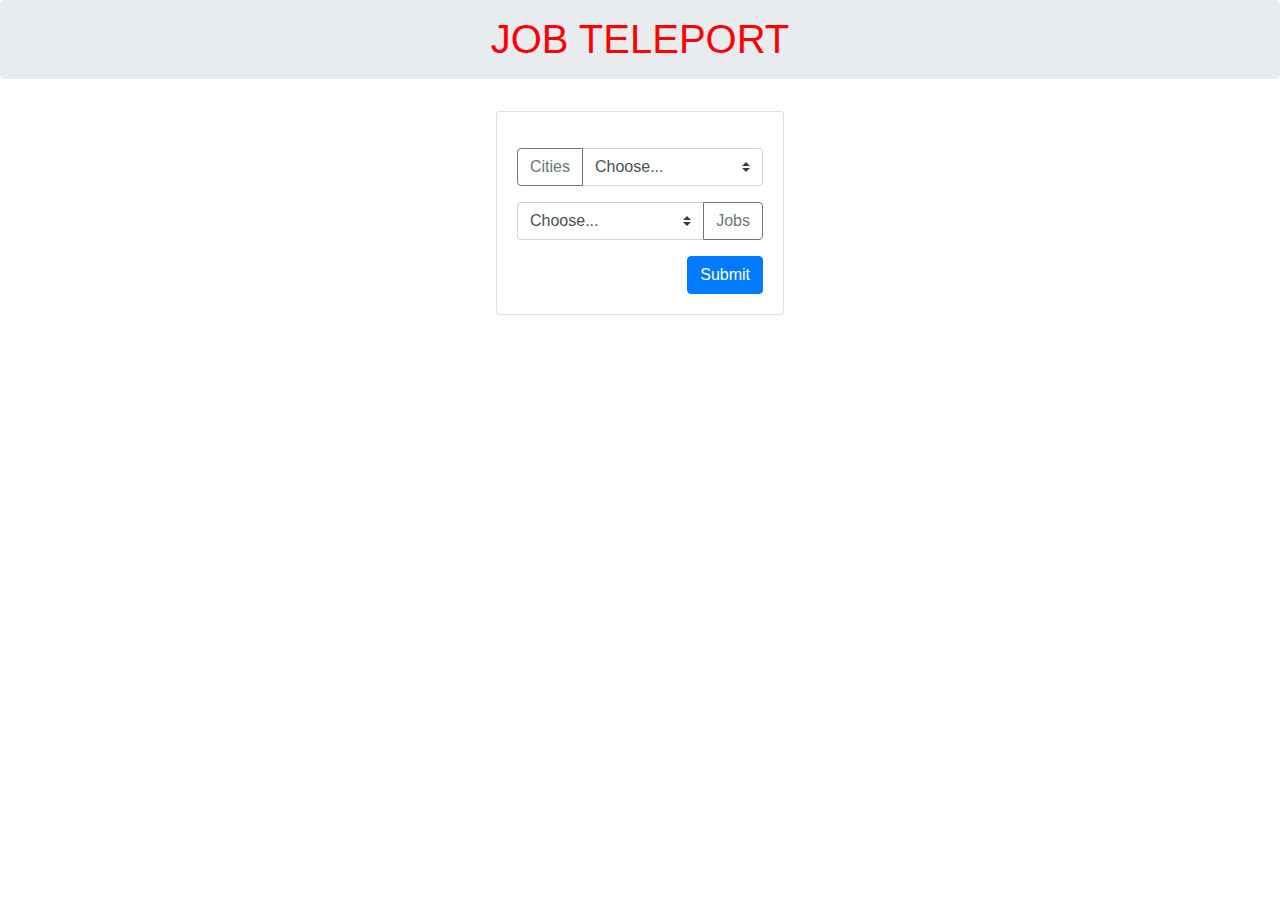
==== index.html @ f1d4abba "Testing dual api call" ====
<!DOCTYPE html>
<!--[if lt IE 7]>      <html class="no-js lt-ie9 lt-ie8 lt-ie7"> <![endif]-->
<!--[if IE 7]>         <html class="no-js lt-ie9 lt-ie8"> <![endif]-->
<!--[if IE 8]>         <html class="no-js lt-ie9"> <![endif]-->
<!--[if gt IE 8]>      <html class="no-js"> <!--<![endif]-->
<html>
  <head>
    <meta charset="utf-8" />
    <meta http-equiv="X-UA-Compatible" content="IE=edge" />
    <title></title>
    <meta name="description" content="" />
    <meta name="viewport" content="width=device-width, initial-scale=1" />
    <link
      rel="stylesheet"
      href="https://stackpath.bootstrapcdn.com/bootstrap/4.5.2/css/bootstrap.min.css"
      integrity="sha384-JcKb8q3iqJ61gNV9KGb8thSsNjpSL0n8PARn9HuZOnIxN0hoP+VmmDGMN5t9UJ0Z"
      crossorigin="anonymous"
    />
    <link rel="stylesheet" href="./style.css" />
  </head>
  <body>
    <div class="jumbotron">
      <h1 class="display-7">JOB TELEPORT</h1>
    </div>

    <div class="container">
      <div class="row">
<div class="col-sm-12" id="search-card">
  <div class="card" style="width: 18rem;">
    <div class="card-body">
      <h5 class="card-title"></h5>
      <p class="card-text">
        
        <div class="input-group mb-3">
          <div class="input-group-prepend">
            <button class="btn btn-outline-secondary" type="button" id="cityButton">Cities</button>
          </div>
          <select class="custom-select" id="inputGroupSelect03" aria-label="Example select with button addon">
            <option selected>Choose...</option>
            <option value="" style="display: none" data-reactid="30"></option>
  <option value="aarhus" data-reactid="31">Aarhus</option>
  <option value="adelaide" data-reactid="32">Adelaide</option>
  <option value="albuquerque" data-reactid="33">Albuquerque</option>
  <option value="almaty" data-reactid="34">Almaty</option>
  <option value="amsterdam" data-reactid="35">Amsterdam</option>
  <option value="anchorage" data-reactid="36">Anchorage</option>
  <option value="andorra" data-reactid="37">Andorra</option>
  <option value="ankara" data-reactid="38">Ankara</option>
  <option value="asheville" data-reactid="39">Asheville</option>
  <option value="asuncion" data-reactid="40">Asuncion</option>
  <option value="athens" data-reactid="41">Athens</option>
  <option value="atlanta" data-reactid="42">Atlanta</option>
  <option value="auckland" data-reactid="43">Auckland</option>
  <option value="austin" data-reactid="44">Austin</option>
  <option value="baku" data-reactid="45">Baku</option>
  <option value="bali" data-reactid="46">Bali</option>
  <option value="baltimore" data-reactid="47">Baltimore</option>
  <option value="bangkok" data-reactid="48">Bangkok</option>
  <option value="barcelona" data-reactid="49">Barcelona</option>
  <option value="beijing" data-reactid="50">Beijing</option>
  <option value="beirut" data-reactid="51">Beirut</option>
  <option value="belfast" data-reactid="52">Belfast</option>
  <option value="belgrade" data-reactid="53">Belgrade</option>
  <option value="belize-city" data-reactid="54">Belize City</option>
  <option value="bengaluru" data-reactid="55">Bengaluru</option>
  <option value="bergen" data-reactid="56">Bergen</option>
  <option value="berlin" data-reactid="57">Berlin</option>
  <option value="bern" data-reactid="58">Bern</option>
  <option value="bilbao" data-reactid="59">Bilbao</option>
  <option value="birmingham" data-reactid="60">Birmingham</option>
  <option value="birmingham-al" data-reactid="61">Birmingham, AL</option>
  <option value="bogota" data-reactid="62">Bogota</option>
  <option value="boise" data-reactid="63">Boise</option>
  <option value="bologna" data-reactid="64">Bologna</option>
  <option value="bordeaux" data-reactid="65">Bordeaux</option>
  <option value="boston" data-reactid="66">Boston</option>
  <option value="boulder" data-reactid="67">Boulder</option>
  <option value="bozeman" data-reactid="68">Bozeman</option>
  <option value="bratislava" data-reactid="69">Bratislava</option>
  <option value="brighton" data-reactid="70">Brighton</option>
  <option value="brisbane" data-reactid="71">Brisbane</option>
  <option value="bristol" data-reactid="72">Bristol</option>
  <option value="brno" data-reactid="73">Brno</option>
  <option value="brussels" data-reactid="74">Brussels</option>
  <option value="bucharest" data-reactid="75">Bucharest</option>
  <option value="budapest" data-reactid="76">Budapest</option>
  <option value="buenos-aires" data-reactid="77">Buenos Aires</option>
  <option value="buffalo" data-reactid="78">Buffalo</option>
  <option value="cairo" data-reactid="79">Cairo</option>
  <option value="calgary" data-reactid="80">Calgary</option>
  <option value="cambridge" data-reactid="81">Cambridge</option>
  <option value="cape-town" data-reactid="82">Cape Town</option>
  <option value="caracas" data-reactid="83">Caracas</option>
  <option value="cardiff" data-reactid="84">Cardiff</option>
  <option value="casablanca" data-reactid="85">Casablanca</option>
  <option value="charleston" data-reactid="86">Charleston</option>
  <option value="charlotte" data-reactid="87">Charlotte</option>
  <option value="chattanooga" data-reactid="88">Chattanooga</option>
  <option value="chennai" data-reactid="89">Chennai</option>
  <option value="chiang-mai" data-reactid="90">Chiang Mai</option>
  <option value="chicago" data-reactid="91">Chicago</option>
  <option value="chisinau" data-reactid="92">Chisinau</option>
  <option value="christchurch" data-reactid="93">Christchurch</option>
  <option value="cincinnati" data-reactid="94">Cincinnati</option>
  <option value="cleveland" data-reactid="95">Cleveland</option>
  <option value="cluj-napoca" data-reactid="96">Cluj-Napoca</option>
  <option value="cologne" data-reactid="97">Cologne</option>
  <option value="colorado-springs" data-reactid="98">Colorado Springs</option>
  <option value="columbus" data-reactid="99">Columbus</option>
  <option value="copenhagen" data-reactid="100">Copenhagen</option>
  <option value="cork" data-reactid="101">Cork</option>
  <option value="curitiba" data-reactid="102">Curitiba</option>
  <option value="dallas" data-reactid="103">Dallas</option>
  <option value="dar-es-salaam" data-reactid="104">Dar es Salaam</option>
  <option value="delhi" data-reactid="105">Delhi</option>
  <option value="denver" data-reactid="106">Denver</option>
  <option value="des-moines" data-reactid="107">Des Moines</option>
  <option value="detroit" data-reactid="108">Detroit</option>
  <option value="doha" data-reactid="109">Doha</option>
  <option value="dresden" data-reactid="110">Dresden</option>
  <option value="dubai" data-reactid="111">Dubai</option>
  <option value="dublin" data-reactid="112">Dublin</option>
  <option value="dusseldorf" data-reactid="113">Dusseldorf</option>
  <option value="edinburgh" data-reactid="114">Edinburgh</option>
  <option value="edmonton" data-reactid="115">Edmonton</option>
  <option value="eindhoven" data-reactid="116">Eindhoven</option>
  <option value="eugene" data-reactid="117">Eugene</option>
  <option value="florence" data-reactid="118">Florence</option>
  <option value="florianopolis" data-reactid="119">Florianopolis</option>
  <option value="fort-collins" data-reactid="120">Fort Collins</option>
  <option value="frankfurt" data-reactid="121">Frankfurt</option>
  <option value="fukuoka" data-reactid="122">Fukuoka</option>
  <option value="gaillimh" data-reactid="123">Galway</option>
  <option value="gdansk" data-reactid="124">Gdansk</option>
  <option value="geneva" data-reactid="125">Geneva</option>
  <option value="gibraltar" data-reactid="126">Gibraltar</option>
  <option value="glasgow" data-reactid="127">Glasgow</option>
  <option value="gothenburg" data-reactid="128">Gothenburg</option>
  <option value="grenoble" data-reactid="129">Grenoble</option>
  <option value="guadalajara" data-reactid="130">Guadalajara</option>
  <option value="guatemala-city" data-reactid="131">Guatemala City</option>
  <option value="halifax" data-reactid="132">Halifax</option>
  <option value="hamburg" data-reactid="133">Hamburg</option>
  <option value="hannover" data-reactid="134">Hannover</option>
  <option value="havana" data-reactid="135">Havana</option>
  <option value="helsinki" data-reactid="136">Helsinki</option>
  <option value="ho-chi-minh-city" data-reactid="137">Ho Chi Minh City</option>
  <option value="hong-kong" data-reactid="138">Hong Kong</option>
  <option value="honolulu" data-reactid="139">Honolulu</option>
  <option value="houston" data-reactid="140">Houston</option>
  <option value="hyderabad" data-reactid="141">Hyderabad</option>
  <option value="indianapolis" data-reactid="142">Indianapolis</option>
  <option value="innsbruck" data-reactid="143">Innsbruck</option>
  <option value="istanbul" data-reactid="144">Istanbul</option>
  <option value="jacksonville" data-reactid="145">Jacksonville</option>
  <option value="jakarta" data-reactid="146">Jakarta</option>
  <option value="johannesburg" data-reactid="147">Johannesburg</option>
  <option value="kansas-city" data-reactid="148">Kansas City</option>
  <option value="karlsruhe" data-reactid="149">Karlsruhe</option>
  <option value="kathmandu" data-reactid="150">Kathmandu</option>
  <option value="kiev" data-reactid="151">Kiev</option>
  <option value="kingston" data-reactid="152">Kingston</option>
  <option value="knoxville" data-reactid="153">Knoxville</option>
  <option value="krakow" data-reactid="154">Krakow</option>
  <option value="kuala-lumpur" data-reactid="155">Kuala Lumpur</option>
  <option value="kyoto" data-reactid="156">Kyoto</option>
  <option value="lagos" data-reactid="157">Lagos</option>
  <option value="la-paz" data-reactid="158">La Paz</option>
  <option value="las-palmas-de-gran-canaria" data-reactid="159">
    Las Palmas de Gran Canaria
  </option>
  <option value="las-vegas" data-reactid="160">Las Vegas</option>
  <option value="lausanne" data-reactid="161">Lausanne</option>
  <option value="leeds" data-reactid="162">Leeds</option>
  <option value="leipzig" data-reactid="163">Leipzig</option>
  <option value="lille" data-reactid="164">Lille</option>
  <option value="lima" data-reactid="165">Lima</option>
  <option value="lisbon" data-reactid="166">Lisbon</option>
  <option value="liverpool" data-reactid="167">Liverpool</option>
  <option value="ljubljana" data-reactid="168">Ljubljana</option>
  <option value="london" data-reactid="169">London</option>
  <option value="los-angeles" data-reactid="170">Los Angeles</option>
  <option value="louisville" data-reactid="171">Louisville</option>
  <option value="luxembourg" data-reactid="172">Luxembourg</option>
  <option value="lviv" data-reactid="173">Lviv</option>
  <option value="lyon" data-reactid="174">Lyon</option>
  <option value="madison" data-reactid="175">Madison</option>
  <option value="madrid" data-reactid="176">Madrid</option>
  <option value="malaga" data-reactid="177">Malaga</option>
  <option value="malmo" data-reactid="178">Malmo</option>
  <option value="managua" data-reactid="179">Managua</option>
  <option value="manchester" data-reactid="180">Manchester</option>
  <option value="manila" data-reactid="181">Manila</option>
  <option value="marseille" data-reactid="182">Marseille</option>
  <option value="medellin" data-reactid="183">Medellin</option>
  <option value="melbourne" data-reactid="184">Melbourne</option>
  <option value="memphis" data-reactid="185">Memphis</option>
  <option value="mexico-city" data-reactid="186">Mexico City</option>
  <option value="miami" data-reactid="187">Miami</option>
  <option value="milan" data-reactid="188">Milan</option>
  <option value="milwaukee" data-reactid="189">Milwaukee</option>
  <option value="minneapolis-saint-paul" data-reactid="190">
    Minneapolis-Saint Paul
  </option>
  <option value="minsk" data-reactid="191">Minsk</option>
  <option value="montevideo" data-reactid="192">Montevideo</option>
  <option value="montreal" data-reactid="193">Montreal</option>
  <option value="moscow" data-reactid="194">Moscow</option>
  <option value="mumbai" data-reactid="195">Mumbai</option>
  <option value="munich" data-reactid="196">Munich</option>
  <option value="nairobi" data-reactid="197">Nairobi</option>
  <option value="nantes" data-reactid="198">Nantes</option>
  <option value="naples" data-reactid="199">Naples</option>
  <option value="nashville" data-reactid="200">Nashville</option>
  <option value="new-orleans" data-reactid="201">New Orleans</option>
  <option value="new-york" data-reactid="202">New York</option>
  <option value="nice" data-reactid="203">Nice</option>
  <option value="nicosia" data-reactid="204">Nicosia</option>
  <option value="oklahoma-city" data-reactid="205">Oklahoma City</option>
  <option value="omaha" data-reactid="206">Omaha</option>
  <option value="orlando" data-reactid="207">Orlando</option>
  <option value="osaka" data-reactid="208">Osaka</option>
  <option value="oslo" data-reactid="209">Oslo</option>
  <option value="ottawa" data-reactid="210">Ottawa</option>
  <option value="oulu" data-reactid="211">Oulu</option>
  <option value="oxford" data-reactid="212">Oxford</option>
  <option value="palo-alto" data-reactid="213">Palo Alto</option>
  <option value="panama" data-reactid="214">Panama</option>
  <option value="paris" data-reactid="215">Paris</option>
  <option value="perth" data-reactid="216">Perth</option>
  <option value="philadelphia" data-reactid="217">Philadelphia</option>
  <option value="phnom-penh" data-reactid="218">Phnom Penh</option>
  <option value="phoenix" data-reactid="219">Phoenix</option>
  <option value="phuket" data-reactid="220">Phuket</option>
  <option value="pittsburgh" data-reactid="221">Pittsburgh</option>
  <option value="portland-me" data-reactid="222">Portland, ME</option>
  <option value="portland-or" data-reactid="223">Portland, OR</option>
  <option value="porto" data-reactid="224">Porto</option>
  <option value="porto-alegre" data-reactid="225">Porto Alegre</option>
  <option value="prague" data-reactid="226">Prague</option>
  <option value="providence" data-reactid="227">Providence</option>
  <option value="quebec" data-reactid="228">Quebec</option>
  <option value="quito" data-reactid="229">Quito</option>
  <option value="raleigh" data-reactid="230">Raleigh</option>
  <option value="reykjavik" data-reactid="231">Reykjavik</option>
  <option value="richmond" data-reactid="232">Richmond</option>
  <option value="riga" data-reactid="233">Riga</option>
  <option value="rio-de-janeiro" data-reactid="234">Rio De Janeiro</option>
  <option value="riyadh" data-reactid="235">Riyadh</option>
  <option value="rochester" data-reactid="236">Rochester</option>
  <option value="rome" data-reactid="237">Rome</option>
  <option value="rotterdam" data-reactid="238">Rotterdam</option>
  <option value="saint-petersburg" data-reactid="239">Saint Petersburg</option>
  <option value="salt-lake-city" data-reactid="240">Salt Lake City</option>
  <option value="san-antonio" data-reactid="241">San Antonio</option>
  <option value="san-diego" data-reactid="242">San Diego</option>
  <option value="san-francisco-bay-area" data-reactid="243">
    San Francisco Bay Area
  </option>
  <option value="san-jose" data-reactid="244">San Jose</option>
  <option value="san-juan" data-reactid="245">San Juan</option>
  <option value="san-luis-obispo" data-reactid="246">San Luis Obispo</option>
  <option value="san-salvador" data-reactid="247">San Salvador</option>
  <option value="santiago" data-reactid="248">Santiago</option>
  <option value="santo-domingo" data-reactid="249">Santo Domingo</option>
  <option value="sao-paulo" data-reactid="250">Sao Paulo</option>
  <option value="sarajevo" data-reactid="251">Sarajevo</option>
  <option value="saskatoon" data-reactid="252">Saskatoon</option>
  <option value="seattle" data-reactid="253">Seattle</option>
  <option value="seoul" data-reactid="254">Seoul</option>
  <option value="seville" data-reactid="255">Seville</option>
  <option value="shanghai" data-reactid="256">Shanghai</option>
  <option value="singapore" data-reactid="257">Singapore</option>
  <option value="skopje" data-reactid="258">Skopje</option>
  <option value="sofia" data-reactid="259">Sofia</option>
  <option value="st-louis" data-reactid="260">St. Louis</option>
  <option value="stockholm" data-reactid="261">Stockholm</option>
  <option value="stuttgart" data-reactid="262">Stuttgart</option>
  <option value="sydney" data-reactid="263">Sydney</option>
  <option value="taipei" data-reactid="264">Taipei</option>
  <option value="tallinn" data-reactid="265">Tallinn</option>
  <option value="tampa-bay-area" data-reactid="266">Tampa Bay Area</option>
  <option value="tampere" data-reactid="267">Tampere</option>
  <option value="tartu" data-reactid="268">Tartu</option>
  <option value="tashkent" data-reactid="269">Tashkent</option>
  <option value="tbilisi" data-reactid="270">Tbilisi</option>
  <option value="tehran" data-reactid="271">Tehran</option>
  <option value="tel-aviv" data-reactid="272">Tel Aviv</option>
  <option value="the-hague" data-reactid="273">The Hague</option>
  <option value="thessaloniki" data-reactid="274">Thessaloniki</option>
  <option value="tokyo" data-reactid="275">Tokyo</option>
  <option value="toronto" data-reactid="276">Toronto</option>
  <option value="toulouse" data-reactid="277">Toulouse</option>
  <option value="tunis" data-reactid="278">Tunis</option>
  <option value="turin" data-reactid="279">Turin</option>
  <option value="turku" data-reactid="280">Turku</option>
  <option value="uppsala" data-reactid="281">Uppsala</option>
  <option value="utrecht" data-reactid="282">Utrecht</option>
  <option value="valencia" data-reactid="283">Valencia</option>
  <option value="valletta" data-reactid="284">Valletta</option>
  <option value="vancouver" data-reactid="285">Vancouver</option>
  <option value="victoria" data-reactid="286">Victoria</option>
  <option value="vienna" data-reactid="287">Vienna</option>
  <option value="vilnius" data-reactid="288">Vilnius</option>
  <option value="warsaw" data-reactid="289">Warsaw</option>
  <option value="washington-dc" data-reactid="290">Washington, D.C.</option>
  <option value="wellington" data-reactid="291">Wellington</option>
  <option value="winnipeg" data-reactid="292">Winnipeg</option>
  <option value="wroclaw" data-reactid="293">Wroclaw</option>
  <option value="yerevan" data-reactid="294">Yerevan</option>
  <option value="zagreb" data-reactid="295">Zagreb</option>
  <option value="zurich" data-reactid="296">Zurich</option>


          
          </select>
        </div>
        
        <div class="input-group">
          <select class="custom-select" id="inputGroupSelect04" aria-label="Example select with button addon">
            <option selected>Choose...</option>
            <option value="ACCOUNT-MANAGER" data-reactid="48">Account Manager</option>
  <option value="ACCOUNTANT" data-reactid="49">Accountant</option>
  <option value="ADMINISTRATIVE-ASSISTANT" data-reactid="50">
    Administrative Assistant
  </option>
  <option value="ARCHITECT" data-reactid="51">Architect</option>
  <option value="ATTORNEY" data-reactid="52">Attorney</option>
  <option value="BUSINESS-ANALYST" data-reactid="53">Business Analyst</option>
  <option value="BUSINESS-DEVELOPMENT" data-reactid="54">
    Business Development
  </option>
  <option value="C-LEVEL-EXECUTIVE" data-reactid="55">C Level Executive</option>
  <option value="CASHIER" data-reactid="56">Cashier</option>
  <option value="CHEF" data-reactid="57">Chef</option>
  <option value="CHEMICAL-ENGINEER" data-reactid="58">Chemical Engineer</option>
  <option value="CIVIL-ENGINEER" data-reactid="59">Civil Engineer</option>
  <option value="CONTENT-MARKETING" data-reactid="60">Content Marketing</option>
  <option value="COPYWRITER" data-reactid="61">Copywriter</option>
  <option value="CUSTOMER-SUPPORT" data-reactid="62">Customer Support</option>
  <option value="DATA-ANALYST" data-reactid="63">Data Analyst</option>
  <option value="DATA-SCIENTIST" data-reactid="64">Data Scientist</option>
  <option value="DENTIST" data-reactid="65">Dentist</option>
  <option value="ELECTRICAL-ENGINEER" data-reactid="66">
    Electrical Engineer
  </option>
  <option value="EXECUTIVE-ASSISTANT" data-reactid="67">
    Executive Assistant
  </option>
  <option value="FASHION-DESIGNER" data-reactid="68">Fashion Designer</option>
  <option value="FINANCE-MANAGER" data-reactid="69">Finance Manager</option>
  <option value="FINANCIAL-ANALYST" data-reactid="70">Financial Analyst</option>
  <option value="GRAPHIC-DESIGNER" data-reactid="71">Graphic Designer</option>
  <option value="HARDWARE-ENGINEER" data-reactid="72">Hardware Engineer</option>
  <option value="HUMAN-RESOURCES-MANAGER" data-reactid="73">
    Human Resources Manager
  </option>
  <option value="IT-MANAGER" data-reactid="74">IT Manager</option>
  <option value="INDUSTRIAL-DESIGNER" data-reactid="75">
    Industrial Designer
  </option>
  <option value="INTERIOR-DESIGNER" data-reactid="76">Interior Designer</option>
  <option value="LECTURER" data-reactid="77">Lecturer</option>
  <option value="MARKETING-MANAGER" data-reactid="78">Marketing Manager</option>
  <option value="MECHANICAL-ENGINEER" data-reactid="79">
    Mechanical Engineer
  </option>
  <option value="MOBILE-DEVELOPER" data-reactid="80">Mobile Developer</option>
  <option value="NURSE" data-reactid="81">Nurse</option>
  <option value="OFFICE-MANAGER" data-reactid="82">Office Manager</option>
  <option value="OPERATIONS-MANAGER" data-reactid="83">
    Operations Manager
  </option>
  <option value="PHARMACIST" data-reactid="84">Pharmacist</option>
  <option value="PHYSICIAN" data-reactid="85">Physician</option>
  <option value="POSTDOCTORAL-RESEARCHER" data-reactid="86">
    Postdoctoral Researcher
  </option>
  <option value="PRODUCT-MANAGER" data-reactid="87">Product Manager</option>
  <option value="PROJECT-MANAGER" data-reactid="88">Project Manager</option>
  <option value="QA-ENGINEER" data-reactid="89">QA Engineer</option>
  <option value="RECEPTIONIST" data-reactid="90">Receptionist</option>
  <option value="RESEARCH-SCIENTIST" data-reactid="91">
    Research Scientist
  </option>
  <option value="SALES-MANAGER" data-reactid="92">Sales Manager</option>
  <option value="SOFTWARE-ENGINEER" data-reactid="93">
    Software Engineer
  </option>
  <option value="SYSTEMS-ADMINISTRATOR" data-reactid="94">
    Systems Administrator
  </option>
  <option value="TEACHER" data-reactid="95">Teacher</option>
  <option value="UX-DESIGNER" data-reactid="96">UX Designer</option>
  <option value="WAITER" data-reactid="97">Waiter</option>
  <option value="WEB-DESIGNER" data-reactid="98">Web Designer</option>
  <option value="WEB-DEVELOPER" data-reactid="99">Web Developer</option>
          </select>
          <div class="input-group-append">
            <button class="btn btn-outline-secondary" type="button">Jobs</button>
            
           
          </div>
        </div>
     
      </p>
      <button type="button" id="submit" class="btn btn-primary" data-toggle="button" aria-pressed="false" autocomplete="off">
        Submit
      </button> 
     
    </div>
  </div>

</div>


      </div>
        <div class="row">
          <div class="col-sm-4" id="life-quality">
            
          </div>
          <div class="col-sm-4" id="cost-of-living">
            
          </div>
          <div class="col-sm-4" id="job-salary">
            
          </div>
        </div>
        <div class="row">
          <div class="col-sm-4" id="safety">
            
          </div>
          <div class="col-sm-4" id="education">
            
          </div>
          <div class="col-sm-4" id="climate">
            
          </div>
      </div>
    </div>
    <script src="https://code.jquery.com/jquery-3.5.1.min.js" integrity="sha256-9/aliU8dGd2tb6OSsuzixeV4y/faTqgFtohetphbbj0=" crossorigin="anonymous"></script>
    <!-- <script src="https://code.jquery.com/jquery-3.5.1.slim.min.js" integrity="sha384-DfXdz2htPH0lsSSs5nCTpuj/zy4C+OGpamoFVy38MVBnE+IbbVYUew+OrCXaRkfj" crossorigin="anonymous"></script> -->
<script src="https://cdn.jsdelivr.net/npm/popper.js@1.16.1/dist/umd/popper.min.js" integrity="sha384-9/reFTGAW83EW2RDu2S0VKaIzap3H66lZH81PoYlFhbGU+6BZp6G7niu735Sk7lN" crossorigin="anonymous"></script>
<script src="https://stackpath.bootstrapcdn.com/bootstrap/4.5.2/js/bootstrap.min.js" integrity="sha384-B4gt1jrGC7Jh4AgTPSdUtOBvfO8shuf57BaghqFfPlYxofvL8/KUEfYiJOMMV+rV" crossorigin="anonymous"></script>
    <script src=./script.js async defer></script>
    
  </body>
</html>
---- style.css ----
h1 { 
    font-size: 25 px ;
    color: red;
    text-align: center;

}
.jumbotron {
    height: 25px;
    padding-top: 15px;
}

.card{
    margin: 0 auto; 
        float: none; 
        margin-bottom: 10px; 
}

#submit {
    justify-content: center;
    float: right;
}
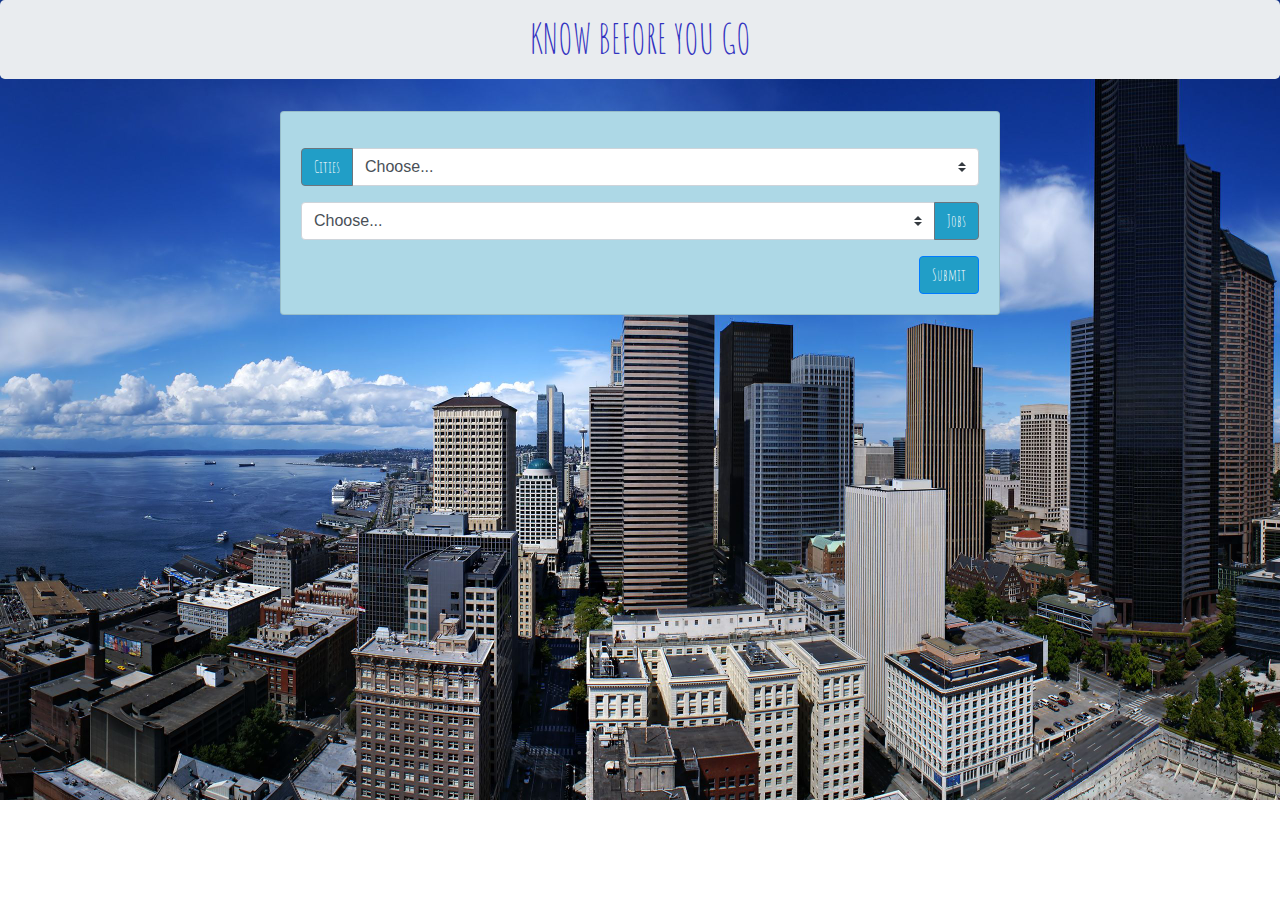
==== commit a4f6c072: "Got boxes to populate" ====
--- a/index.html
+++ b/index.html
@@ -10,6 +10,7 @@
     <title></title>
     <meta name="description" content="" />
     <meta name="viewport" content="width=device-width, initial-scale=1" />
+    <link href="https://fonts.googleapis.com/css2?family=Amatic+SC:wght@700&family=Sansita+Swashed:wght@600&display=swap" rel="stylesheet">
     <link
       rel="stylesheet"
       href="https://stackpath.bootstrapcdn.com/bootstrap/4.5.2/css/bootstrap.min.css"
@@ -18,22 +19,22 @@
     />
     <link rel="stylesheet" href="./style.css" />
   </head>
-  <body>
-    <div class="jumbotron">
-      <h1 class="display-7">JOB TELEPORT</h1>
-    </div>
-
+  <body class="background">
+  
+  <div class="jumbotron">
+      <h1 class="display-7">KNOW BEFORE YOU GO</h1>
+    </div>
     <div class="container">
       <div class="row">
 <div class="col-sm-12" id="search-card">
-  <div class="card" style="width: 18rem;">
+  <div class="card" style="width: 45rem;">
     <div class="card-body">
       <h5 class="card-title"></h5>
       <p class="card-text">
         
         <div class="input-group mb-3">
           <div class="input-group-prepend">
-            <button class="btn btn-outline-secondary" type="button" id="cityButton">Cities</button>
+            <button class="btn btn-outline-secondary" type="button">Cities</button>
           </div>
           <select class="custom-select" id="inputGroupSelect03" aria-label="Example select with button addon">
             <option selected>Choose...</option>
@@ -413,9 +414,8 @@
 
 </div>
 
-
-      </div>
-        <div class="row">
+      </div>
+        <!-- <div class="row post-search">
           <div class="col-sm-4" id="life-quality">
             
           </div>
@@ -426,7 +426,7 @@
             
           </div>
         </div>
-        <div class="row">
+        <div class="row post-search">
           <div class="col-sm-4" id="safety">
             
           </div>
@@ -436,8 +436,91 @@
           <div class="col-sm-4" id="climate">
             
           </div>
-      </div>
-    </div>
+      </div> -->
+<!-- Card holders -->
+<div class="row post-search">
+
+  <div class="col-sm-4">
+    <div class="card-widget">
+      <div class="card-header" id="life-quality">
+        Life Quality
+      </div>
+      <div class="card-body" id= "qol-widget">
+      </div>
+    </div>
+
+  </div>
+
+  <div class="col-sm-4">
+    <div class="card-widget">
+      <div class="card-header" id="cost-of-living">
+        Cost of Living
+      </div>
+      <div class="card-body">
+      </div>
+    </div>
+
+  </div>
+
+  <div class="col-sm-4">
+    <div class="card-widget">
+      <div class="card-header" id="job-salary">
+        Job Salary Calculator
+      </div>
+      <div class="card-body">
+      </div>
+    </div>
+
+  </div>
+
+    <div class="col-sm-4">
+      <div class="card-widget">
+        <div class="card-header" id="safety">
+          Safety
+        </div>
+        <div class="card-body">
+        </div>
+      </div>
+  
+    </div>
+  
+    <div class="col-sm-4">
+      <div class="card-widget">
+        <div class="card-header" id="education">
+          Education
+        </div>
+        <div class="card-body">
+        </div>
+      </div>
+  
+    </div>
+  
+    <div class="col-sm-4">
+      <div class="card-widget">
+        <div class="card-header" id="climate">
+          Climate
+        </div>
+        <div class="card-body">
+        </div>
+      </div>
+  
+    </div>
+</div> 
+
+<div class="row post-search">
+
+  <div class="col-sm-12">
+    <div class="card-widget">
+      <div class="card-header" id="job-search">
+        Job Search
+      </div>
+      <div class="card-body">
+      </div>
+    </div>
+
+  </div>
+    </div>
+  
     <script src="https://code.jquery.com/jquery-3.5.1.min.js" integrity="sha256-9/aliU8dGd2tb6OSsuzixeV4y/faTqgFtohetphbbj0=" crossorigin="anonymous"></script>
     <!-- <script src="https://code.jquery.com/jquery-3.5.1.slim.min.js" integrity="sha384-DfXdz2htPH0lsSSs5nCTpuj/zy4C+OGpamoFVy38MVBnE+IbbVYUew+OrCXaRkfj" crossorigin="anonymous"></script> -->
 <script src="https://cdn.jsdelivr.net/npm/popper.js@1.16.1/dist/umd/popper.min.js" integrity="sha384-9/reFTGAW83EW2RDu2S0VKaIzap3H66lZH81PoYlFhbGU+6BZp6G7niu735Sk7lN" crossorigin="anonymous"></script>
--- a/style.css
+++ b/style.css
@@ -1,21 +1,43 @@
 h1 { 
-    font-size: 25 px ;
-    color: red;
+    font-size: 100 px ;
+    color:rgb(50, 50, 192);
     text-align: center;
-
+    font-family: 'Amatic SC', cursive;
 }
 .jumbotron {
     height: 25px;
     padding-top: 15px;
 }
-
 .card{
     margin: 0 auto; 
         float: none; 
         margin-bottom: 10px; 
+        background-color: lightblue;
 }
-
 #submit {
     justify-content: center;
     float: right;
-}+}
+.background{
+    background-repeat: no-repeat;
+    background-size: cover;
+    background-position: right top;
+} 
+.btn {
+    background-color: rgb(33, 158, 199);
+    color: white;
+    font-family: 'Amatic SC', cursive;
+}
+/* .img {
+    position: absolute;
+} */
+.card-widget {
+    background-color: lightblue;
+    font-family: 'Amatic SC', cursive;
+    margin-top: 25px;
+}
+ body {
+    background-image: url("images/City.jpg"); 
+    background-repeat: no-repeat;
+    background-size: cover;
+} 